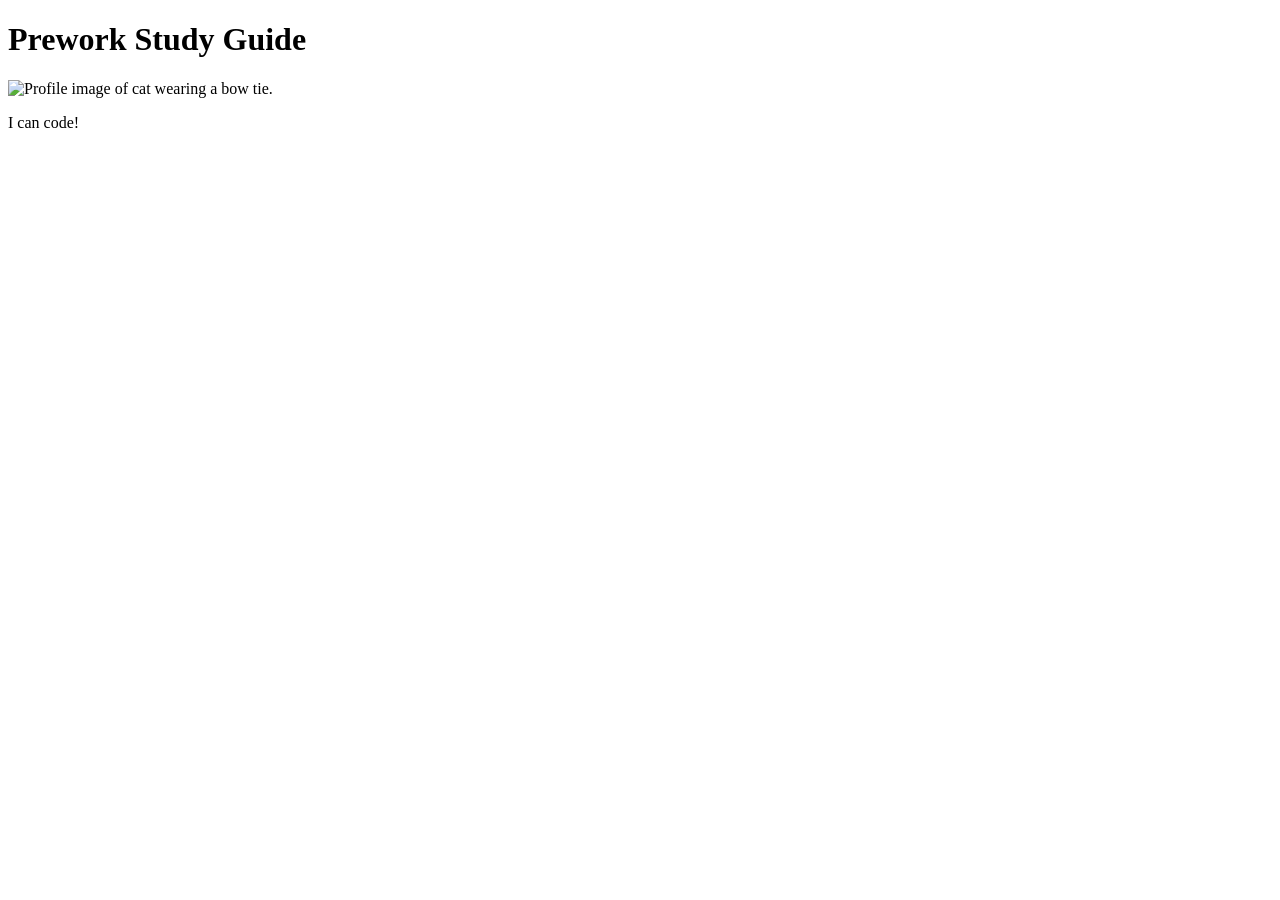
==== assets/index.html @ a0b79971 "add starter code" ====
<!DOCTYPE html>
<html lang="en">
  <head>
    <meta charset="UTF-8" />
    <meta http-equiv="X-UA-Compatible" content="IE=edge" />
    <meta name="viewport" content="width=device-width, initial-scale=1.0" />
    <title>Prework Study Guide</title>
  </head>
  <body>
    <header id="top">
      <h1>Prework Study Guide</h1>
      <img src="./assets/bowtie-cat.png" alt="Profile image of cat wearing a bow tie." />
    </header>
    <main>
      <!-- Student code goes here -->
    </main>

    <footer>
      <p>I can code!</p>
    </footer>
  </body>
</html>
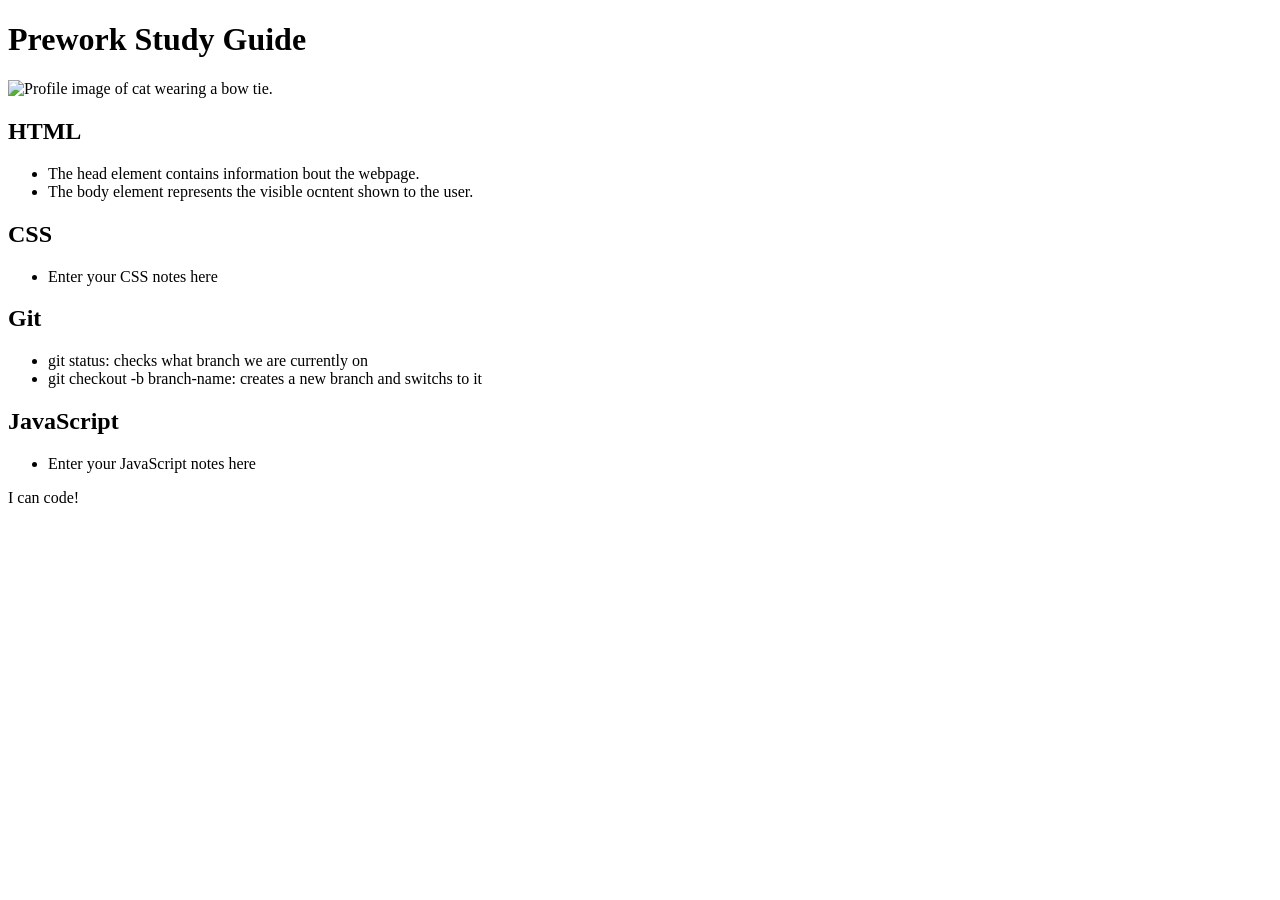
==== commit aff5947c: "added code to HTML file" ====
--- a/assets/index.html
+++ b/assets/index.html
@@ -12,7 +12,32 @@
       <img src="./assets/bowtie-cat.png" alt="Profile image of cat wearing a bow tie." />
     </header>
     <main>
-      <!-- Student code goes here -->
+      <section class="card" id="html-section">
+        <h2>HTML</h2>
+        <ul>
+          <li>The head element contains information bout the webpage.</li>
+          <li>The body element represents the visible ocntent shown to the user.</li>
+        </ul>
+        </section>
+        <section class="card" id="css-section">
+          <h2>CSS</h2>
+          <ul>
+            <li>Enter your CSS notes here</li>
+          </ul>
+        </section>
+      <section class="card" id="git-section">
+        <h2>Git</h2>
+        <ul>
+          <li>git status: checks what branch we are currently on</li>
+          <li>git checkout -b branch-name: creates a new branch and switchs to it</li>
+        </ul>
+      </section>
+      <section class="card" id="javascript-section">
+        <h2>JavaScript</h2>
+        <ul>
+          <li>Enter your JavaScript notes here</li>
+        </ul>
+      </section>
     </main>
 
     <footer>
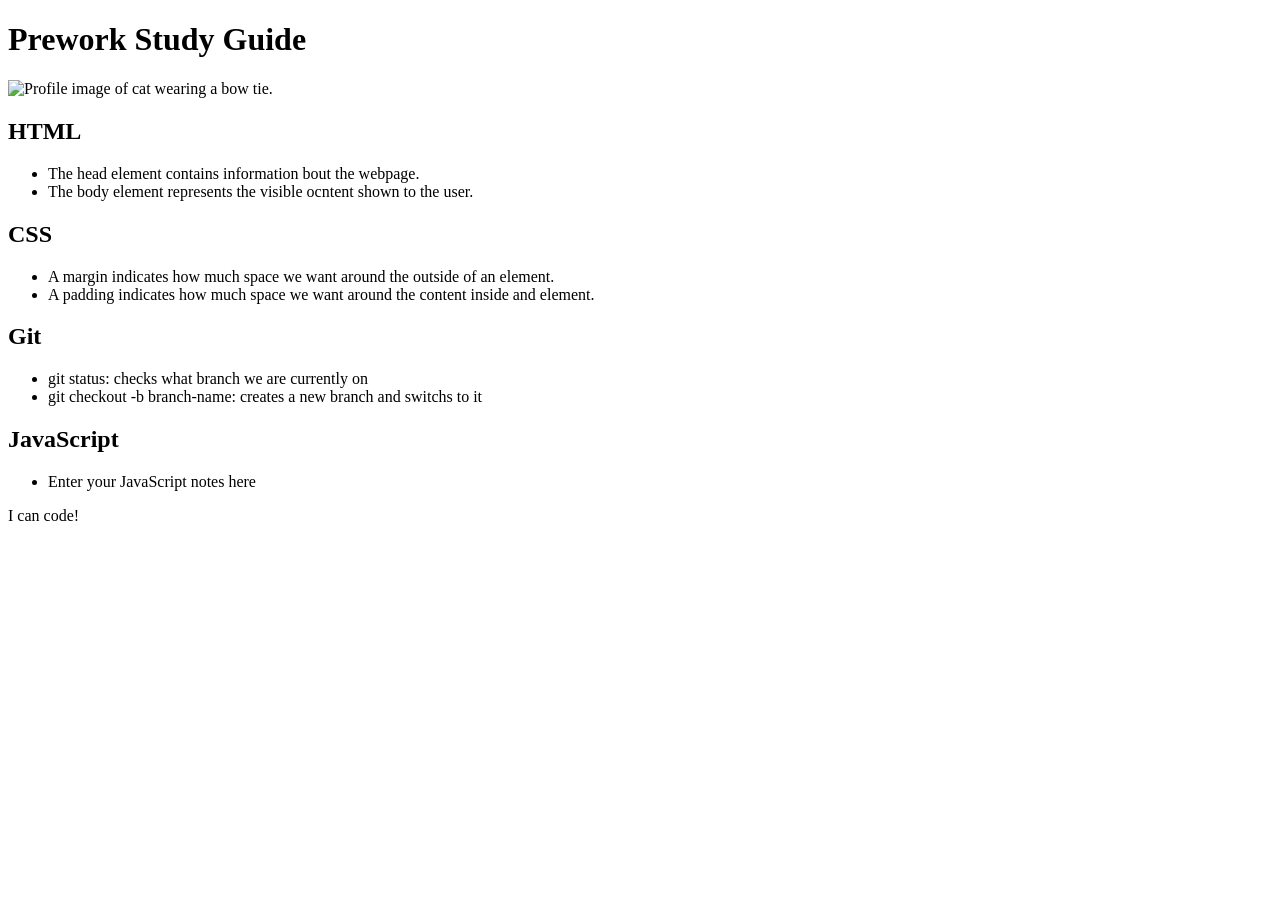
==== commit fef3829c: "added CSS to project" ====
--- a/assets/index.html
+++ b/assets/index.html
@@ -4,7 +4,8 @@
     <meta charset="UTF-8" />
     <meta http-equiv="X-UA-Compatible" content="IE=edge" />
     <meta name="viewport" content="width=device-width, initial-scale=1.0" />
-    <title>Prework Study Guide</title>
+    <link rel="stylesheet" href="./assets/style.css">   
+     <title>Prework Study Guide</title>
   </head>
   <body>
     <header id="top">
@@ -22,7 +23,8 @@
         <section class="card" id="css-section">
           <h2>CSS</h2>
           <ul>
-            <li>Enter your CSS notes here</li>
+            <li>A margin indicates how much space we want around the outside of an element.</li>
+            <li>A padding indicates how much space we want around the content inside and element.</li>
           </ul>
         </section>
       <section class="card" id="git-section">
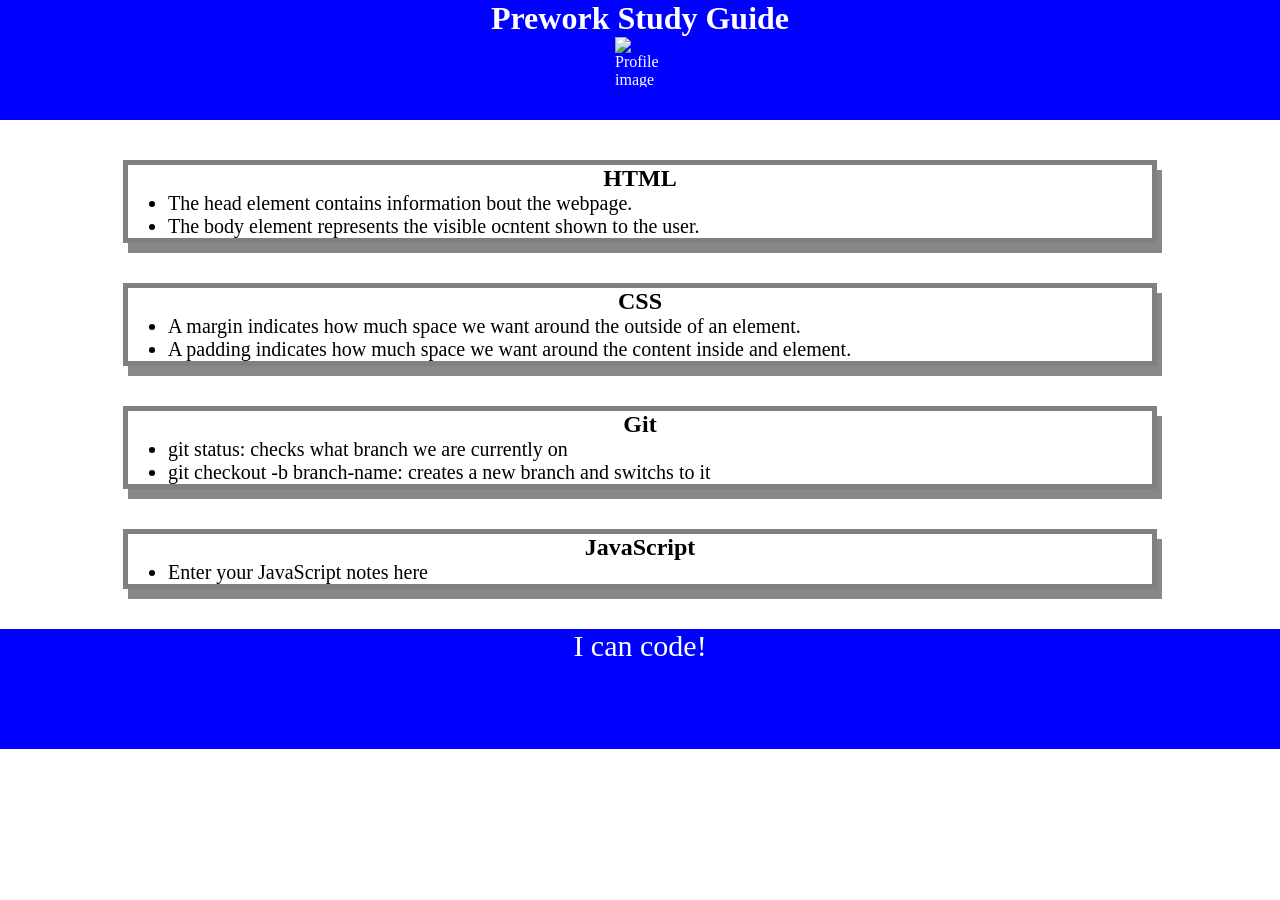
==== commit c334ea38: "added css to project" ====
--- a/assets/index.html
+++ b/assets/index.html
@@ -4,7 +4,7 @@
     <meta charset="UTF-8" />
     <meta http-equiv="X-UA-Compatible" content="IE=edge" />
     <meta name="viewport" content="width=device-width, initial-scale=1.0" />
-    <link rel="stylesheet" href="./assets/style.css">   
+    <link rel="stylesheet" href="./style.css">   
      <title>Prework Study Guide</title>
   </head>
   <body>
--- a/assets/style.css
+++ b/assets/style.css
@@ -0,0 +1,41 @@
+* {
+    margin: 0;
+    padding: 0;
+   }
+
+   header,
+   footer {
+    width: 100%;
+    height: 120px;
+    background-color: blue;
+    color: white;
+   }   
+
+   h1,
+   h2 {
+    text-align: center;
+   }
+
+   img {
+    display: block;
+    height: 50px;
+    width: 50px;
+    margin-left: auto;
+    margin-right: auto;
+   }
+
+   ul {
+    padding-left: 40px;
+    font-size: 20px;
+   }
+
+p {
+    text-align: center;
+    font-size: 30px;
+}
+.card {
+    width: 80%;
+    margin: 40px auto;
+    border: 5px solid gray;
+    box-shadow: 5px 10px #888888;
+}
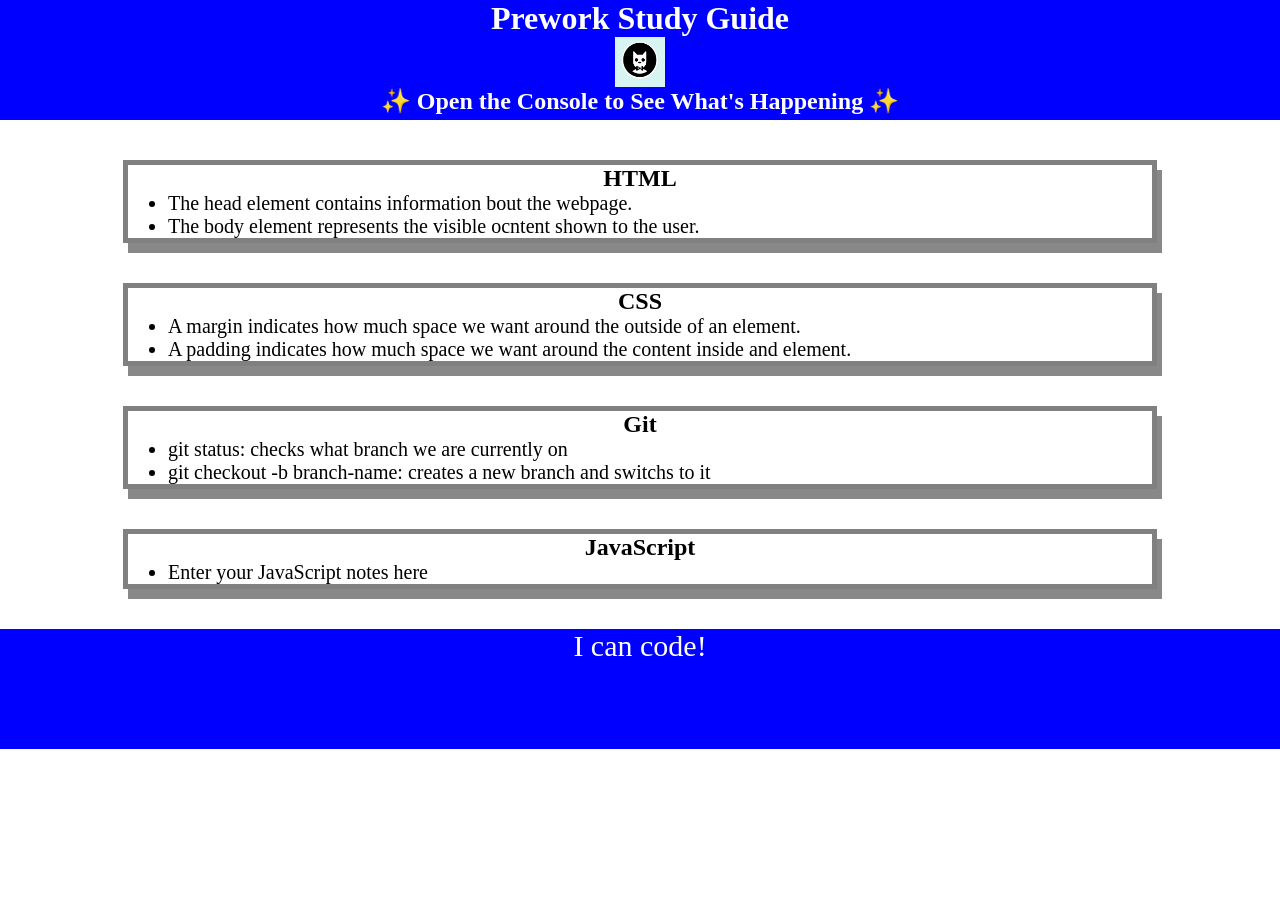
==== commit 7f60d8d3: "<Added array and loop to application>" ====
--- a/assets/index.html
+++ b/assets/index.html
@@ -10,7 +10,8 @@
   <body>
     <header id="top">
       <h1>Prework Study Guide</h1>
-      <img src="./assets/bowtie-cat.png" alt="Profile image of cat wearing a bow tie." />
+      <img src="./assets/bowtie-cat.png" alt="Profile image of cat wearing a bow tie."/>
+      <h2>✨ Open the Console to See What's Happening ✨</h2>
     </header>
     <main>
       <section class="card" id="html-section">
@@ -44,6 +45,7 @@
 
     <footer>
       <p>I can code!</p>
-    </footer>
+    </footer>  
+    <script src="./assets/script.js"></script>  
   </body>
 </html>
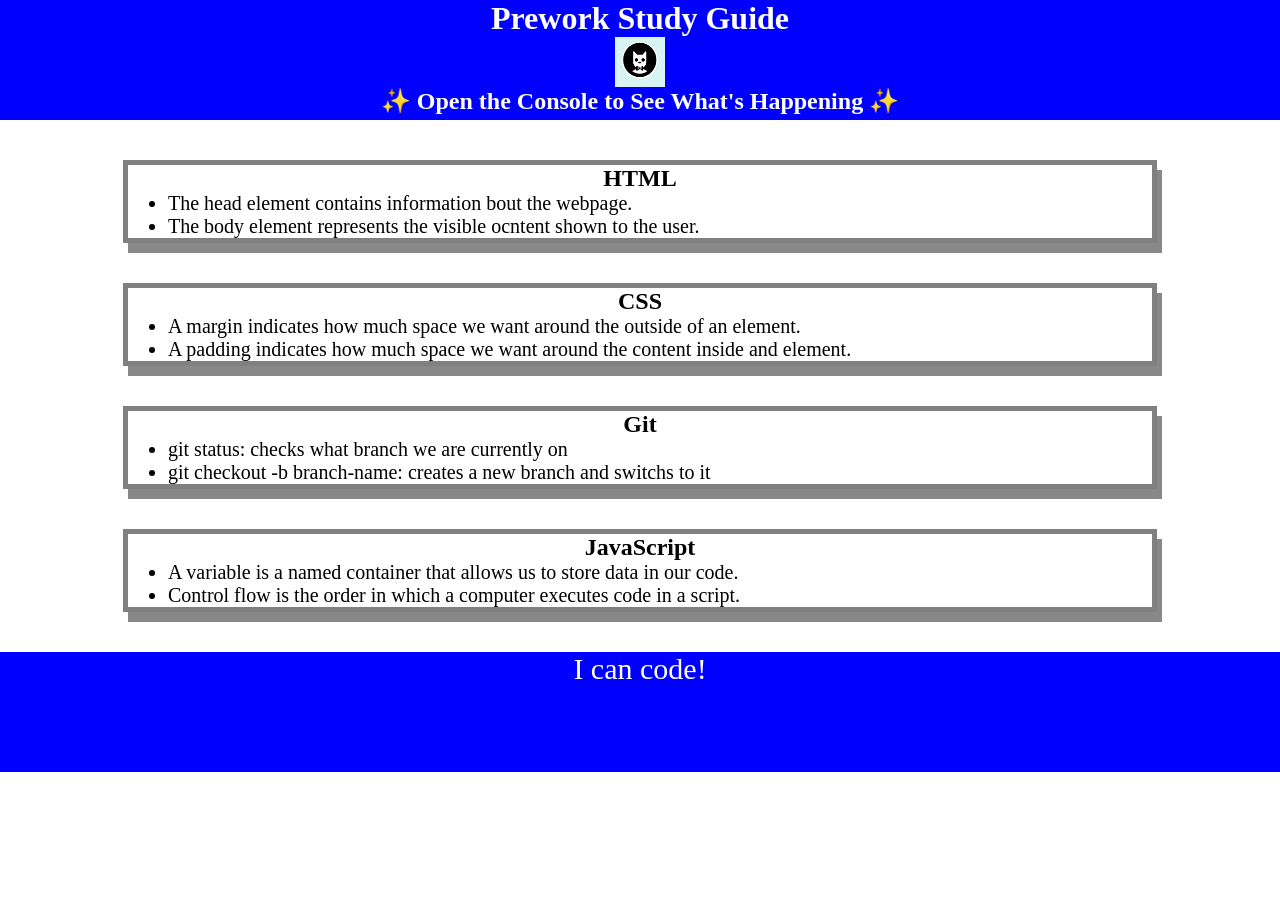
==== commit 5f81ad49: "<Debugged code to see function in console>" ====
--- a/assets/index.html
+++ b/assets/index.html
@@ -38,7 +38,8 @@
       <section class="card" id="javascript-section">
         <h2>JavaScript</h2>
         <ul>
-          <li>Enter your JavaScript notes here</li>
+          <li>A variable is a named container that allows us to store data in our code.</li>
+          <li>Control flow is the order in which a computer executes code in a script.</li>
         </ul>
       </section>
     </main>
